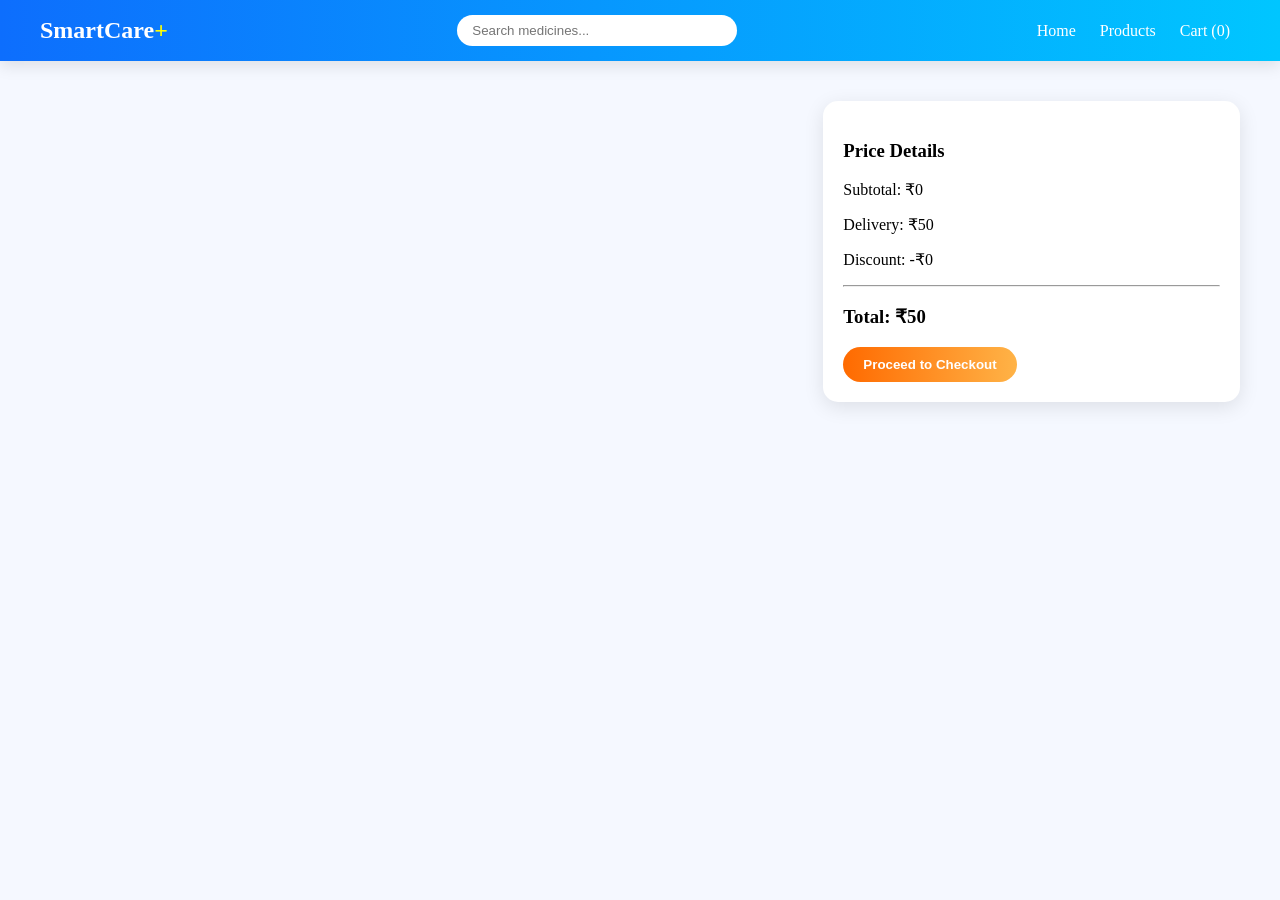
==== cart.html @ 7928f4f7 "Add files via upload Initial SmartCare Project Upload" ====
<!DOCTYPE html>
<html>
<head>
    <title>Your Cart</title>
    <link rel="stylesheet" href="style.css">
</head>
<body>

<header class="navbar">
    <div class="logo">SmartCare<span>+</span></div>

    <div class="search-box">
        <input type="text" id="searchInput"
        placeholder="Search medicines..."
        onkeyup="searchProduct()">
    </div>

    <nav>
        <a href="index.html">Home</a>
        <a href="products.html">Products</a>
        <a href="cart.html">Cart (<span id="cartCount">0</span>)</a>
    </nav>
</header>

<div class="cart-container">

    <div class="cart-left" id="cartItems"></div>

    <div class="cart-right">
        <h3>Price Details</h3>
        <p id="subtotal"></p>
        <p id="delivery"></p>
        <p id="discount"></p>
        <hr>
        <h3 id="grandTotal"></h3>
        <button class="order-btn" onclick="window.location='checkout.html'">
Proceed to Checkout
</button>
    </div>

</div>

<script src="script.js"></script>
</body>
</html>
---- style.css ----
/* GLOBAL SETTINGS */
body{
    margin:0;
    font-family:Segoe UI;
    background:#f5f8ff;
    transition:0.3s ease;
}

/* NAVBAR */
.navbar{
    background:linear-gradient(90deg,#0d6efd,#00c6ff);
    padding:15px 40px;
    display:flex;
    justify-content:space-between;
    align-items:center;
    color:white;
    box-shadow:0 5px 15px rgba(0,0,0,0.1);
}

.logo{
    font-size:24px;
    font-weight:bold;
}

.logo span{
    color:yellow;
}

.search-box input{
    padding:8px 15px;
    border-radius:20px;
    border:none;
    width:250px;
}

.navbar a{
    color:white;
    text-decoration:none;
    margin:10px;
    font-weight:500;
}

/* HERO SECTION */
.hero{
    display:flex;
    justify-content:space-between;
    align-items:center;
    padding:60px 80px;
}

.hero-text h1{
    font-size:40px;
    color:#0d6efd;
    animation: slideIn 1s ease-in-out;
}

@keyframes slideIn{
    from{opacity:0;transform:translateX(-50px);}
    to{opacity:1;transform:translateX(0);}
}

.hero-text p{
    font-size:18px;
    margin:15px 0;
}

.hero-image img{
    width:400px;
    border-radius:20px;
    box-shadow:0 10px 30px rgba(0,0,0,0.1);
}

/* CATEGORY CARDS */
.categories{
    display:flex;
    justify-content:center;
    gap:20px;
    padding:40px;
}

.cat-card{
    background:white;
    padding:20px 40px;
    border-radius:15px;
    box-shadow:0 5px 15px rgba(0,0,0,0.1);
    cursor:pointer;
    transition:0.3s;
}

.cat-card:hover{
    transform:translateY(-8px);
}

/* FILTER BAR */
.filter-bar{
    text-align:center;
    margin:20px;
}

/* PRODUCTS */
.products-preview{
    display:grid;
    grid-template-columns:repeat(auto-fit,minmax(250px,1fr));
    gap:20px;
    padding:40px;
}

.product-card{
    background:white;
    padding:20px;
    border-radius:15px;
    text-align:center;
    box-shadow:0 5px 15px rgba(0,0,0,0.1);
    transition:0.4s ease;
}

.product-card:hover{
    transform:translateY(-12px) scale(1.03);
    box-shadow:0 10px 25px rgba(0,0,0,0.2);
}

.product-card img{
    width:100%;
    height:180px;
    object-fit:cover;
    border-radius:10px;
}

/* CART PAGE */
.cart-container{
    display:flex;
    gap:30px;
    padding:40px;
}

.cart-left{
    flex:2;
}

.cart-right{
    flex:1;
    background:white;
    padding:20px;
    border-radius:15px;
    box-shadow:0 5px 20px rgba(0,0,0,0.1);
    height:fit-content;
}

/* CHECKOUT */
.checkout-container{
    display:flex;
    gap:40px;
    padding:40px;
}

.checkout-left,
.checkout-right{
    background:white;
    padding:25px;
    border-radius:15px;
    box-shadow:0 5px 20px rgba(0,0,0,0.1);
}

.checkout-left{
    flex:2;
    display:flex;
    flex-direction:column;
    gap:15px;
}

.checkout-left input,
.checkout-left textarea,
.checkout-left select{
    padding:10px;
    border-radius:8px;
    border:1px solid #ddd;
}

.checkout-right{
    flex:1;
}

/* REMOVE BUTTON */
.remove-btn{
    background:red;
    color:white;
    border:none;
    padding:5px 10px;
    border-radius:5px;
    cursor:pointer;
}

/* FLOATING AI */
.ai-button{
    position:fixed;
    bottom:20px;
    right:20px;
    background:linear-gradient(90deg,#0d6efd,#00c6ff);
    color:white;
    padding:15px;
    border-radius:50%;
    cursor:pointer;
    font-size:20px;
    box-shadow:0 5px 15px rgba(0,0,0,0.3);
}

.ai-chatbox{
    position:fixed;
    bottom:80px;
    right:20px;
    width:320px;
    background:white;
    border-radius:15px;
    box-shadow:0 5px 20px rgba(0,0,0,0.2);
    display:none;
    flex-direction:column;
    z-index:9999;
}

.ai-chatbox input{
    border:none;
    border-top:1px solid #ddd;
    padding:12px;
    outline:none;
    width:100%;
    box-sizing:border-box;
}

.ai-chatbox-header{
    background:#0d6efd;
    color:white;
    padding:10px;
    border-radius:15px 15px 0 0;
}

.ai-chatbox-body{
    padding:10px;
    height:200px;
    overflow-y:auto;
    font-size:14px;
}


/* GLOBAL GRADIENT BUTTON (FINAL UPGRADE) */
button{
    background:linear-gradient(90deg,#ff6a00,#ffb347);
    border:none;
    padding:10px 20px;
    color:white;
    border-radius:25px;
    cursor:pointer;
    transition:0.3s ease;
    font-weight:bold;
}

button:hover{
    transform:scale(1.05);
}

/* DARK MODE */
.dark-mode{
    background:#121212;
    color:white;
}

.dark-mode .navbar{
    background:#1e1e1e;
}

.dark-mode .product-card,
.dark-mode .cart-right,
.dark-mode .checkout-left,
.dark-mode .checkout-right{
    background:#1e1e1e;
    color:white;
}
.products-preview{
    position:relative;
    z-index:1;
}

.navbar{
    position:relative;
    z-index:10;
}
button{
    pointer-events:auto;
}
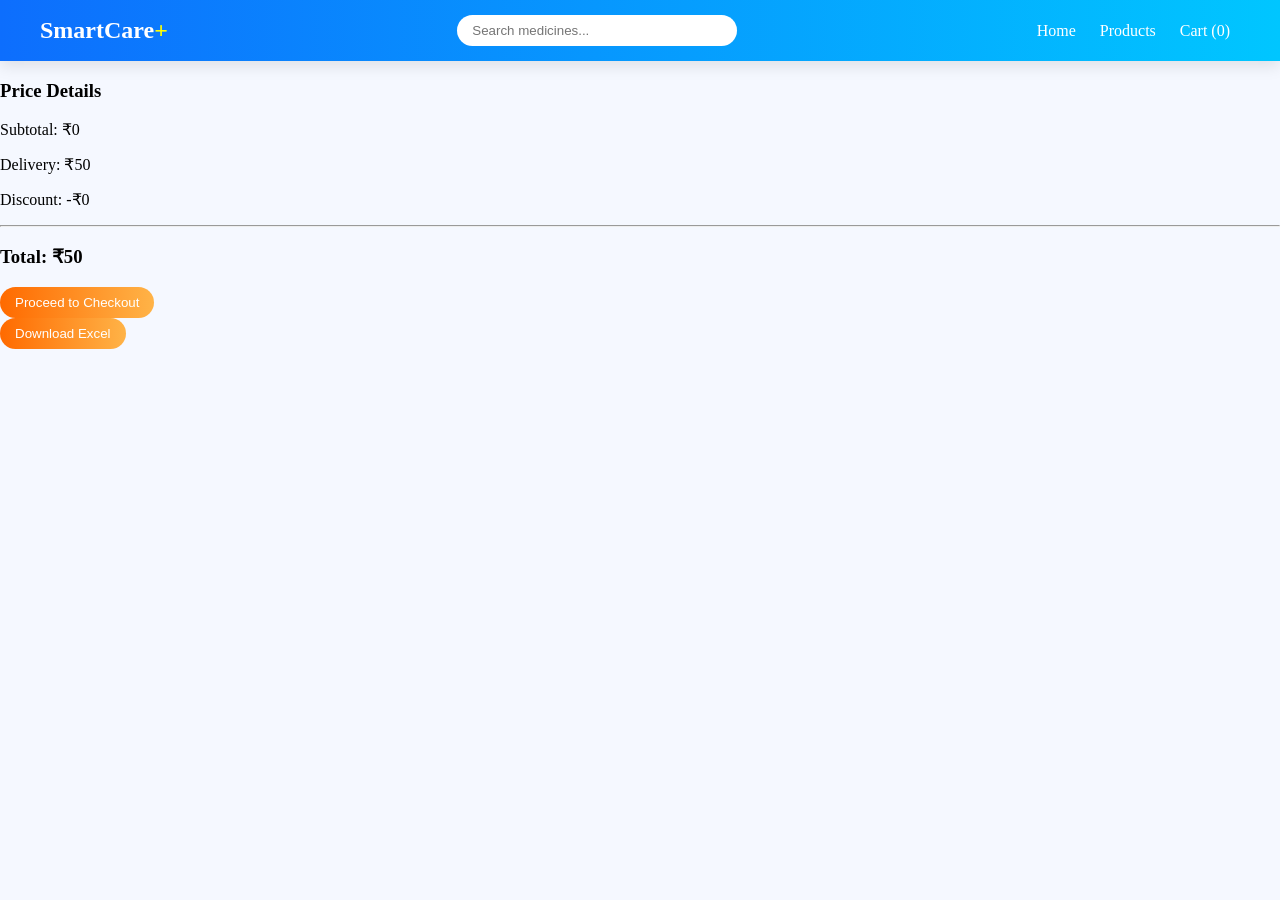
==== commit d16dd8a3: "Update cart.html" ====
--- a/cart.html
+++ b/cart.html
@@ -41,5 +41,6 @@
 </div>
 
 <script src="script.js"></script>
+    <button onclick="downloadExcel()">Download Excel</button>
 </body>
-</html>+</html>
--- a/style.css
+++ b/style.css
@@ -40,7 +40,7 @@
     font-weight:500;
 }
 
-/* HERO SECTION */
+/* HERO */
 .hero{
     display:flex;
     justify-content:space-between;
@@ -51,12 +51,6 @@
 .hero-text h1{
     font-size:40px;
     color:#0d6efd;
-    animation: slideIn 1s ease-in-out;
-}
-
-@keyframes slideIn{
-    from{opacity:0;transform:translateX(-50px);}
-    to{opacity:1;transform:translateX(0);}
 }
 
 .hero-text p{
@@ -67,58 +61,31 @@
 .hero-image img{
     width:400px;
     border-radius:20px;
-    box-shadow:0 10px 30px rgba(0,0,0,0.1);
 }
 
-/* CATEGORY CARDS */
-.categories{
-    display:flex;
-    justify-content:center;
+/* PRODUCTS GRID (FINAL FIX 🔥) */
+.products-preview{
+    display:grid;
+    grid-template-columns:repeat(auto-fit,minmax(220px,1fr));
     gap:20px;
     padding:40px;
 }
 
-.cat-card{
+/* PRODUCT CARD */
+.product-card{
     background:white;
-    padding:20px 40px;
+    padding:15px;
     border-radius:15px;
+    text-align:center;
     box-shadow:0 5px 15px rgba(0,0,0,0.1);
-    cursor:pointer;
     transition:0.3s;
 }
 
-.cat-card:hover{
+.product-card:hover{
     transform:translateY(-8px);
 }
 
-/* FILTER BAR */
-.filter-bar{
-    text-align:center;
-    margin:20px;
-}
-
-/* PRODUCTS */
-.products-preview{
-    display:grid;
-    grid-template-columns:repeat(auto-fit,minmax(250px,1fr));
-    gap:20px;
-    padding:40px;
-}
-
-.product-card{
-    background:white;
-    padding:20px;
-    border-radius:15px;
-    text-align:center;
-    box-shadow:0 5px 15px rgba(0,0,0,0.1);
-    transition:0.4s ease;
-}
-
-.product-card:hover{
-    transform:translateY(-12px) scale(1.03);
-    box-shadow:0 10px 25px rgba(0,0,0,0.2);
-}
-
+/* IMAGE FIX (IMPORTANT 🔥) */
 .product-card img{
     width:100%;
     height:180px;
@@ -126,71 +93,40 @@
     border-radius:10px;
 }
 
-/* CART PAGE */
-.cart-container{
-    display:flex;
-    gap:30px;
-    padding:40px;
+/* TEXT */
+.product-card h3{
+    margin:10px 0 5px;
 }
 
-.cart-left{
-    flex:2;
+.product-card p{
+    font-weight:bold;
 }
 
-.cart-right{
-    flex:1;
-    background:white;
-    padding:20px;
-    border-radius:15px;
-    box-shadow:0 5px 20px rgba(0,0,0,0.1);
-    height:fit-content;
+/* BUTTON */
+button{
+    background:linear-gradient(90deg,#ff6a00,#ffb347);
+    border:none;
+    padding:8px 15px;
+    color:white;
+    border-radius:20px;
+    cursor:pointer;
+    transition:0.3s;
 }
 
-/* CHECKOUT */
-.checkout-container{
-    display:flex;
-    gap:40px;
-    padding:40px;
+button:hover{
+    transform:scale(1.05);
 }
 
-.checkout-left,
-.checkout-right{
-    background:white;
-    padding:25px;
-    border-radius:15px;
-    box-shadow:0 5px 20px rgba(0,0,0,0.1);
+/* DARK MODE */
+.dark-mode{
+    background:#121212;
+    color:white;
 }
 
-.checkout-left{
-    flex:2;
-    display:flex;
-    flex-direction:column;
-    gap:15px;
+.dark-mode .product-card{
+    background:#1e1e1e;
 }
-
-.checkout-left input,
-.checkout-left textarea,
-.checkout-left select{
-    padding:10px;
-    border-radius:8px;
-    border:1px solid #ddd;
-}
-
-.checkout-right{
-    flex:1;
-}
-
-/* REMOVE BUTTON */
-.remove-btn{
-    background:red;
-    color:white;
-    border:none;
-    padding:5px 10px;
-    border-radius:5px;
-    cursor:pointer;
-}
-
-/* FLOATING AI */
+/* FLOATING AI BUTTON */
 .ai-button{
     position:fixed;
     bottom:20px;
@@ -202,8 +138,10 @@
     cursor:pointer;
     font-size:20px;
     box-shadow:0 5px 15px rgba(0,0,0,0.3);
+    z-index:9999;
 }
 
+/* AI CHATBOX */
 .ai-chatbox{
     position:fixed;
     bottom:80px;
@@ -217,15 +155,6 @@
     z-index:9999;
 }
 
-.ai-chatbox input{
-    border:none;
-    border-top:1px solid #ddd;
-    padding:12px;
-    outline:none;
-    width:100%;
-    box-sizing:border-box;
-}
-
 .ai-chatbox-header{
     background:#0d6efd;
     color:white;
@@ -237,52 +166,14 @@
     padding:10px;
     height:200px;
     overflow-y:auto;
-    font-size:14px;
 }
 
-
-/* GLOBAL GRADIENT BUTTON (FINAL UPGRADE) */
-button{
-    background:linear-gradient(90deg,#ff6a00,#ffb347);
+.ai-chatbox input{
     border:none;
-    padding:10px 20px;
-    color:white;
-    border-radius:25px;
-    cursor:pointer;
-    transition:0.3s ease;
-    font-weight:bold;
+    border-top:1px solid #ddd;
+    padding:10px;
+    width:100%;
 }
-
-button:hover{
-    transform:scale(1.05);
+.categories{
+  display:none;
 }
-
-/* DARK MODE */
-.dark-mode{
-    background:#121212;
-    color:white;
-}
-
-.dark-mode .navbar{
-    background:#1e1e1e;
-}
-
-.dark-mode .product-card,
-.dark-mode .cart-right,
-.dark-mode .checkout-left,
-.dark-mode .checkout-right{
-    background:#1e1e1e;
-    color:white;
-}
-.products-preview{
-    position:relative;
-    z-index:1;
-}
-
-.navbar{
-    position:relative;
-    z-index:10;
-}
-button{
-    pointer-events:auto;
-}
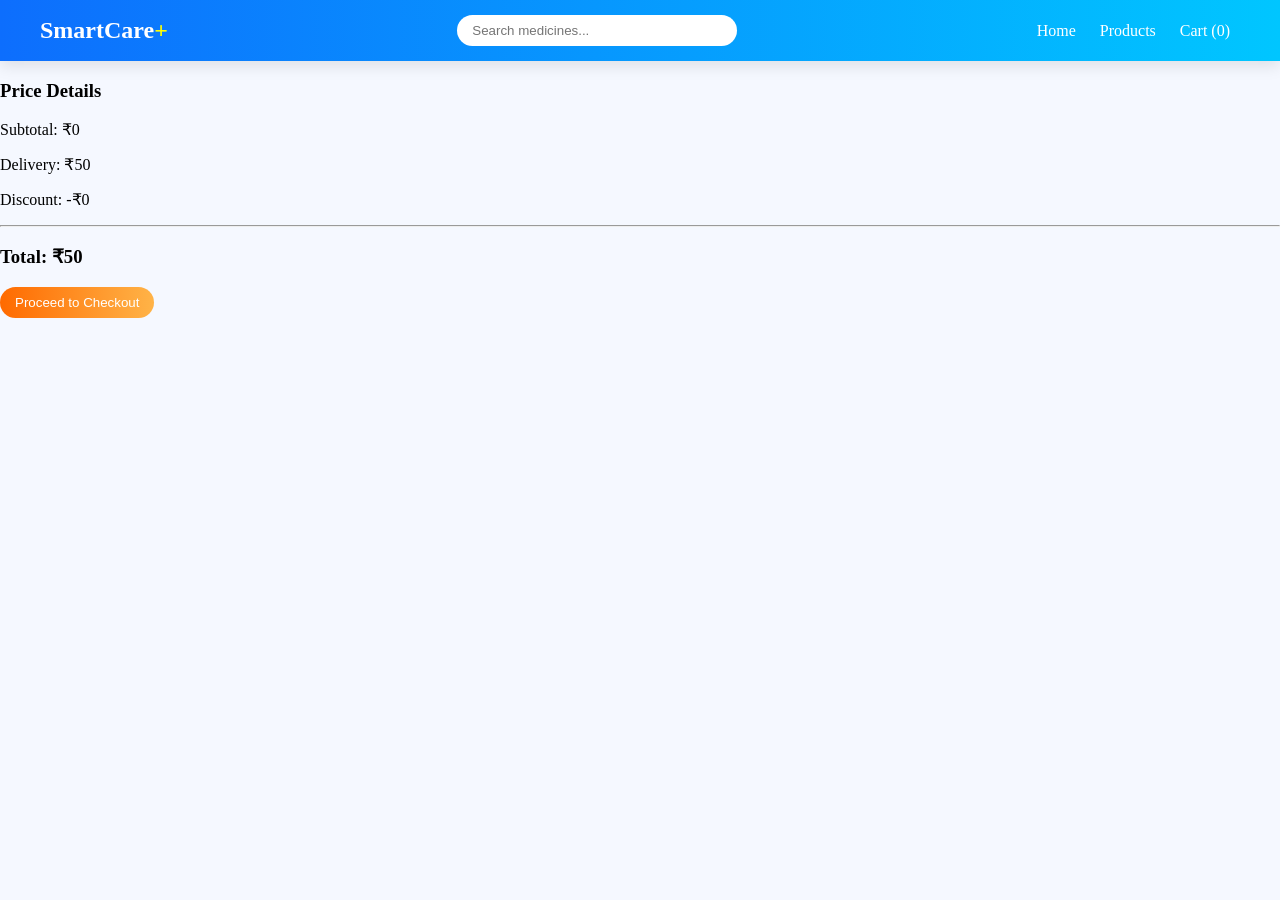
==== commit cf60ea03: "Update cart.html" ====
--- a/cart.html
+++ b/cart.html
@@ -41,6 +41,6 @@
 </div>
 
 <script src="script.js"></script>
-    <button onclick="downloadExcel()">Download Excel</button>
+    
 </body>
 </html>
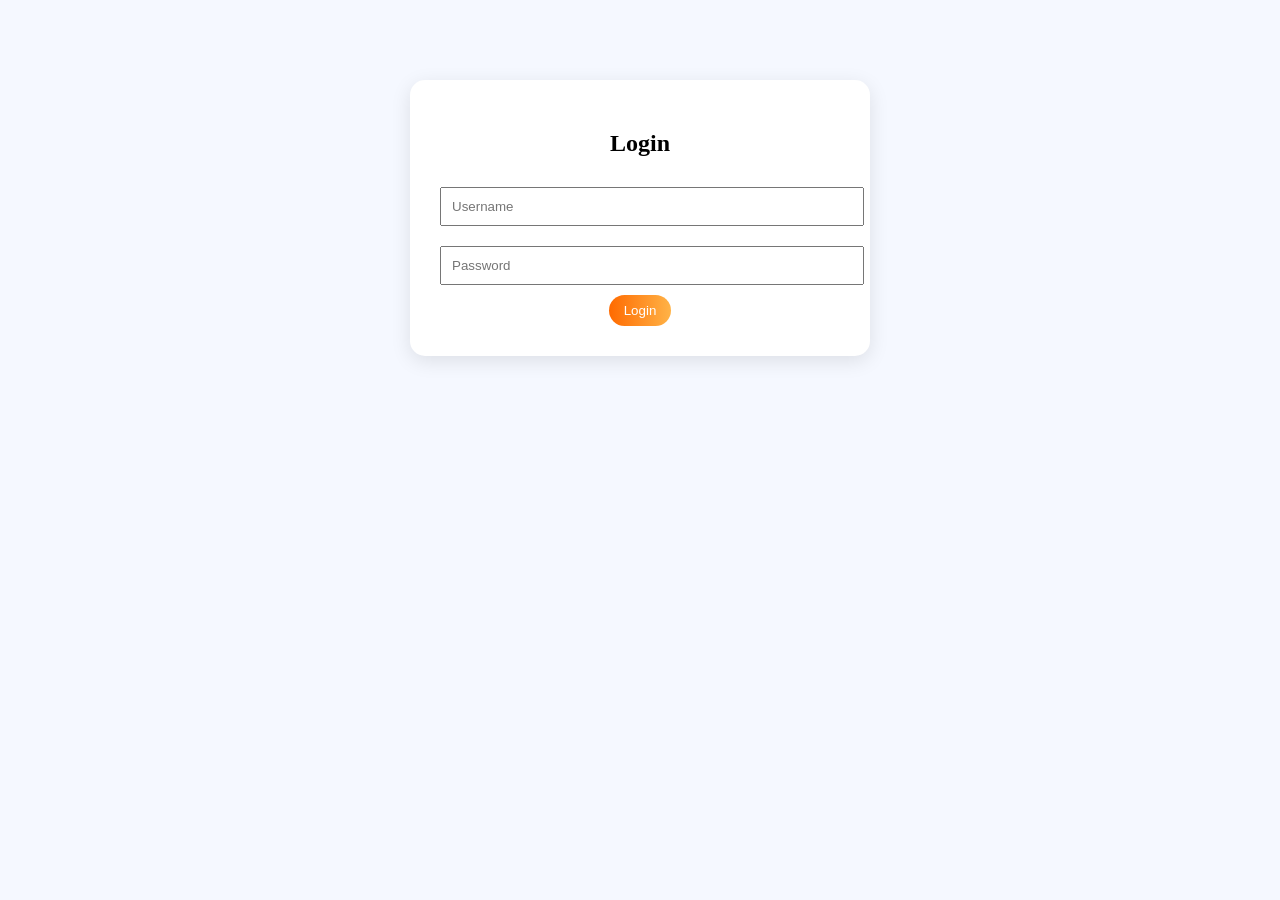
==== commit 5ea0aafe: "Update cart.html" ====
--- a/cart.html
+++ b/cart.html
@@ -43,4 +43,9 @@
 <script src="script.js"></script>
     
 </body>
+    <script>
+if(!localStorage.getItem("user")){
+  window.location.href = "login.html";
+}
+</script>
 </html>
